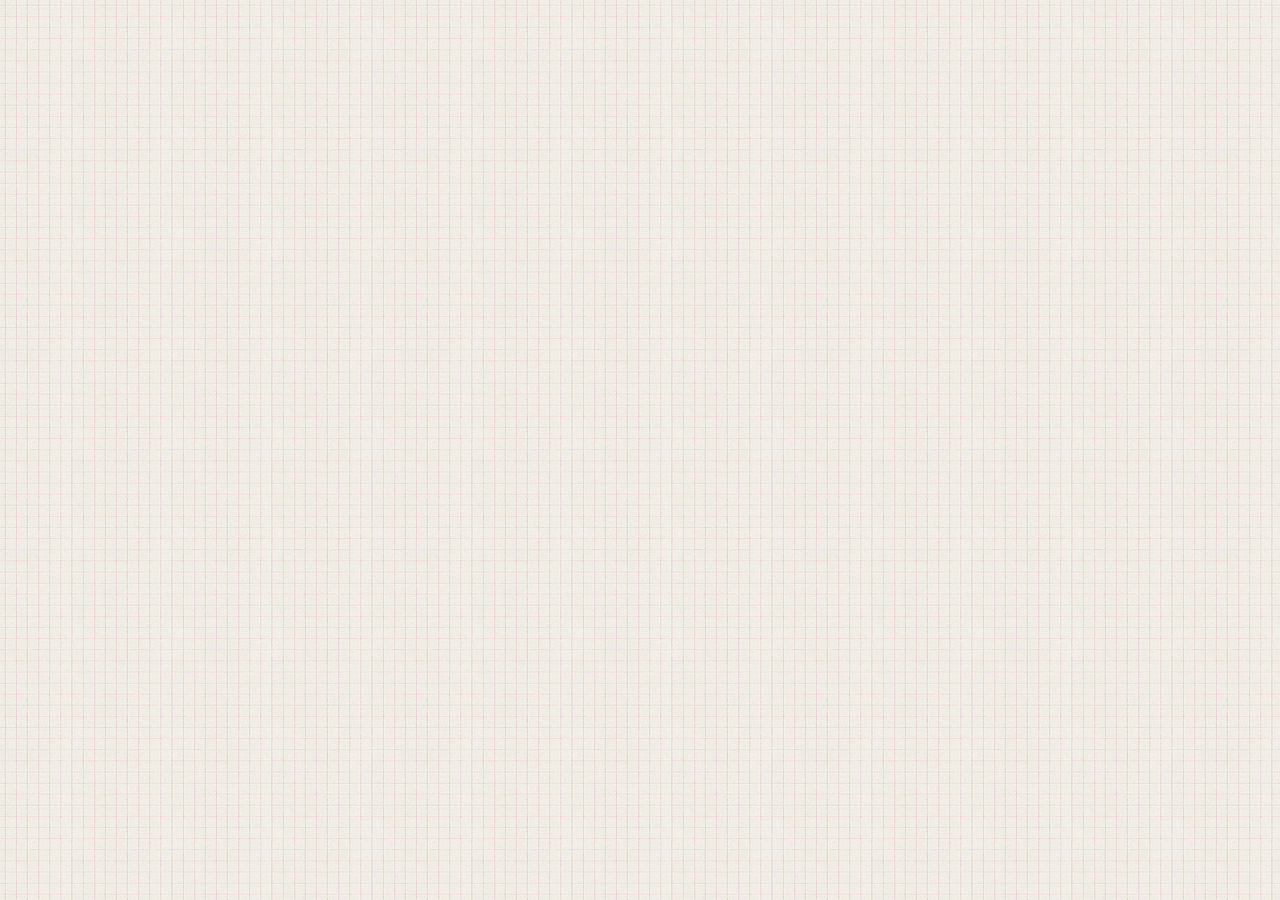
==== contact.html @ a1f63f5c "placeholder images and mostly complete index.html" ====
<!DOCTYPE html>
<html lang="en-us">
<head>
	<meta charset="UTF-8" />
	<title>Contact Me</title>
	<link rel="stylesheet" type="text/css" href="assets/css/style.css" />
</head>
<body>
	
</body>	
</html>
---- assets/css/style.css ----
body {
	background: url(../images/hip-square.png);
}

nav {
	font-family: 'Arial', 'Helvetica Neue', Helvetica, sans-serif;
	color: #777777;
	background-color: white;
	position: relative;
	top: 0px;
	padding: 20px;
	height: 28px;
	width: 960px;
	text-align: right;
	border-bottom: 1px solid lightgray;
	margin-bottom: 30px;
}

h1 {
	color: white;
	font-family: 'Georgia', Times, Times New Roman, serif;
	font-weight: 500;
	font-size: 28px;
}

h2 {
	color: #4aaaa5;
	font-family: 'Georgia', Times, Times New Roman, serif;
	font-weight: 500;
	font-size: 24px;
}

h3 {
	color: #4aaaa5;
	font-family: 'Georgia', Times, Times New Roman, serif;
	font-weight: 500;
	font-size: 20px;
}


p {
	font-family: 'Arial', 'Helvetica Neue', Helvetica, sans-serif;
	color: #777777;
}

header {
	float: left;
	background-color: #4aaaa5;
	padding: 20px 35px 20px 35px;
	text-align: center;
	margin-left: 60px;
	position: absolute;
	top: 0px;
	height: 28px;
}

footer {
	font-family: 'Arial', 'Helvetica Neue', Helvetica, sans-serif;
	background-color: #666666;
	padding-top: 30px;
	padding-bottom: 30px;
	color: white;
	position: fixed;
	bottom: 0px;
	font-size: 14px;
	clear: both;
	width: 100%;
	text-align: center;
}

a {
	text-decoration: none;
	color: #888888;
}

a:hover {
	color: #4aaaa5;
}


.navbar {
	color: lightgray;
	text-align: right;
	width: 960px;
}

.navbar-outer {
	width: 100%;
}

.line-height {
	line-height: 200%;
}


.icons {
	padding: 4px;
}

.icons:hover {
	opacity: 0.6;
}

#main-container {
	background-color: white;
	margin-left: 80px;
	margin-bottom: 100px;
	margin-right: 10px;
	padding: 40px 35px 40px 35px;
	width: 578px;
	float: left;
	border: 1px solid lightgray;
}

#sidebar {
	background-color: white;
	padding: 35px 15px 35px 15px;
	margin-left: 10px;
	margin-bottom: 100px;
	width: 198px;
	border-color: lightgray;
	float: left;
	border: 1px solid lightgray;
}

.profile-margin {
	margin: 8px 20px 20px 0px;
}

.sans-serif {
	font-family: 'Arial', 'Helvetica Neue', Helvetica, sans-serif;
}

.float-right {
	float: right;
}

.float-left {
	float: left;
}

.sidebar-hr {
	border: 0px;
	height: 0.5px;
	background-color: lightgray;
}

.border-teal {
  border-top: 8px solid #4aaaa5;
}

.clearfix::after {
	content: " ";
	display: block;
	clear: both;
}
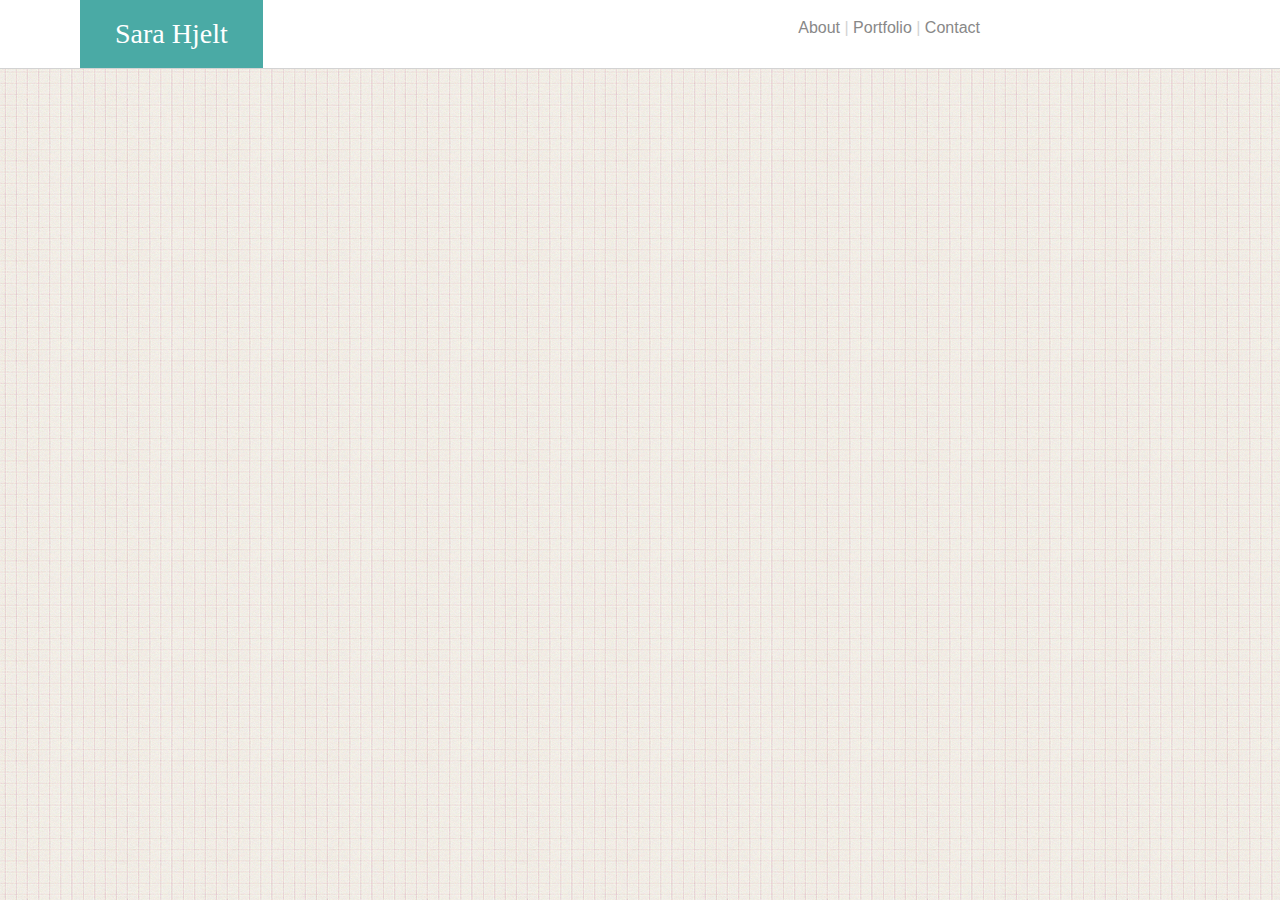
==== commit 88c2fdf3: "added navbar to contact and portfolio pages" ====
--- a/contact.html
+++ b/contact.html
@@ -2,10 +2,21 @@
 <html lang="en-us">
 <head>
 	<meta charset="UTF-8" />
-	<title>Contact Me</title>
+	<title>Sara's Portfolio // Home</title>
+	<link rel="stylesheet" type="text/css" href="assets/css/reset.css" />
 	<link rel="stylesheet" type="text/css" href="assets/css/style.css" />
 </head>
+
 <body>
-	
+	<nav class="navbar-outer">
+		<p class="navbar">
+		<a href="index.html">About</a> | 
+		<a href="portfolio.html">Portfolio</a> | 
+		<a href="contact.html">Contact</a>
+		</p>
+		<header>
+			<h1>Sara Hjelt</h1>
+		</header>
+	</nav>
 </body>	
 </html>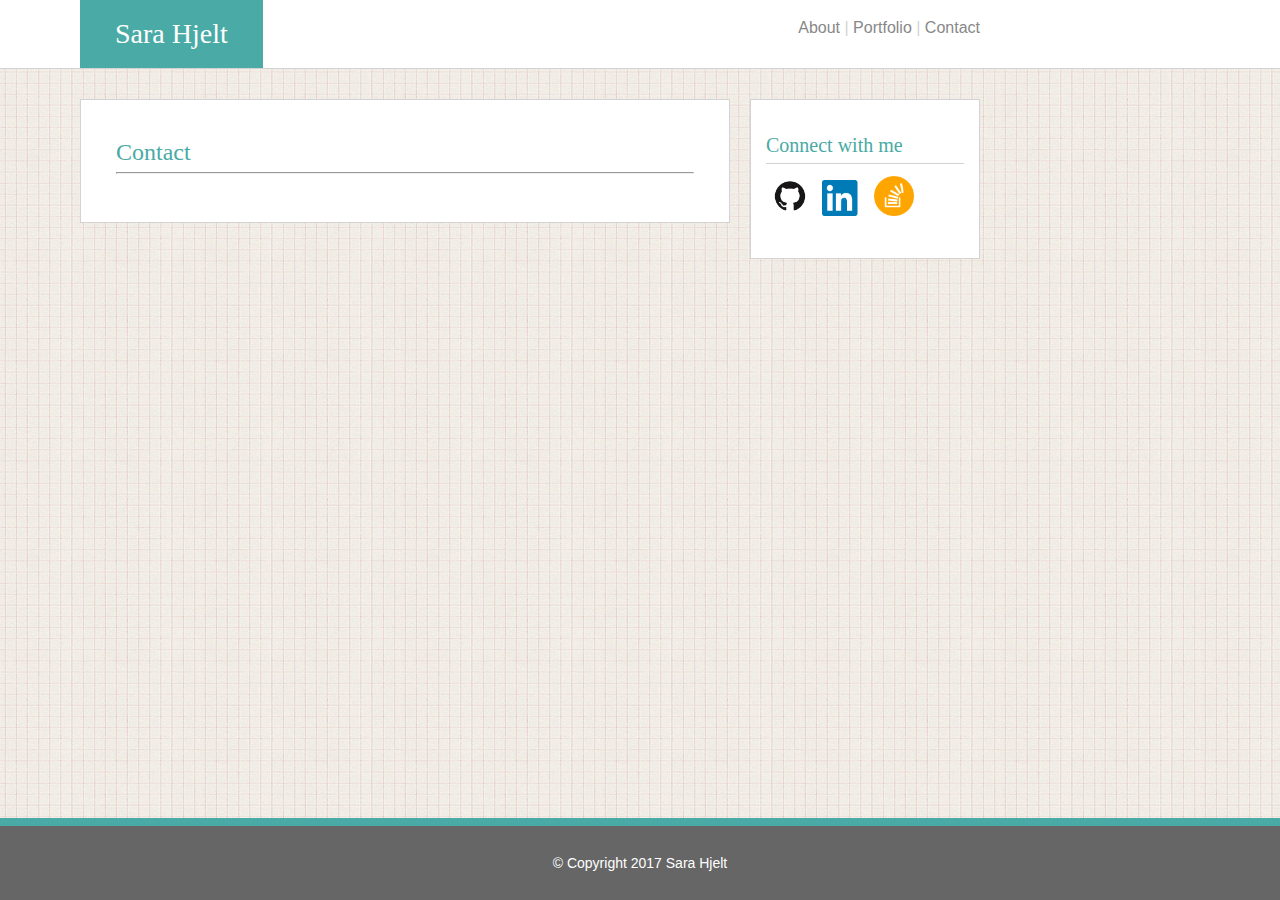
==== commit 2f730958: "added headers to blank pages, fixed links" ====
--- a/contact.html
+++ b/contact.html
@@ -18,5 +18,24 @@
 			<h1>Sara Hjelt</h1>
 		</header>
 	</nav>
+	
+	<div id="main-container">
+		<h2>Contact</h2>
+		<hr>
+	</div>
+
+	<div id="sidebar">
+		<h3>Connect with me</h3>
+		<hr class="sidebar-hr">
+		<a href="https://github.com/sarahjelt" target="_blank"><img class="icons" src="assets/images/github-icon.png" alt="github icon" width="40px"></a>
+		<a href="https://www.linkedin.com/in/sara-hjelt-8958aa37/" target="_blank"><img class="icons" src="assets/images/linkedin-icon.png" alt="linked in icon" width="40px"></a>
+		<a href="https://stackoverflow.com/users/8280395/sara-hjelt" target="_blank"><img class="icons" src="assets/images/stackoverflow-icon.png" alt="stackoverflow icon" width="40px"></a>
+	</div>
+
+	<div class="clearfix"></div>
+
+	<div>
+		<footer class="border-teal">© Copyright 2017 Sara Hjelt</footer>
+	</div>
 </body>	
 </html>